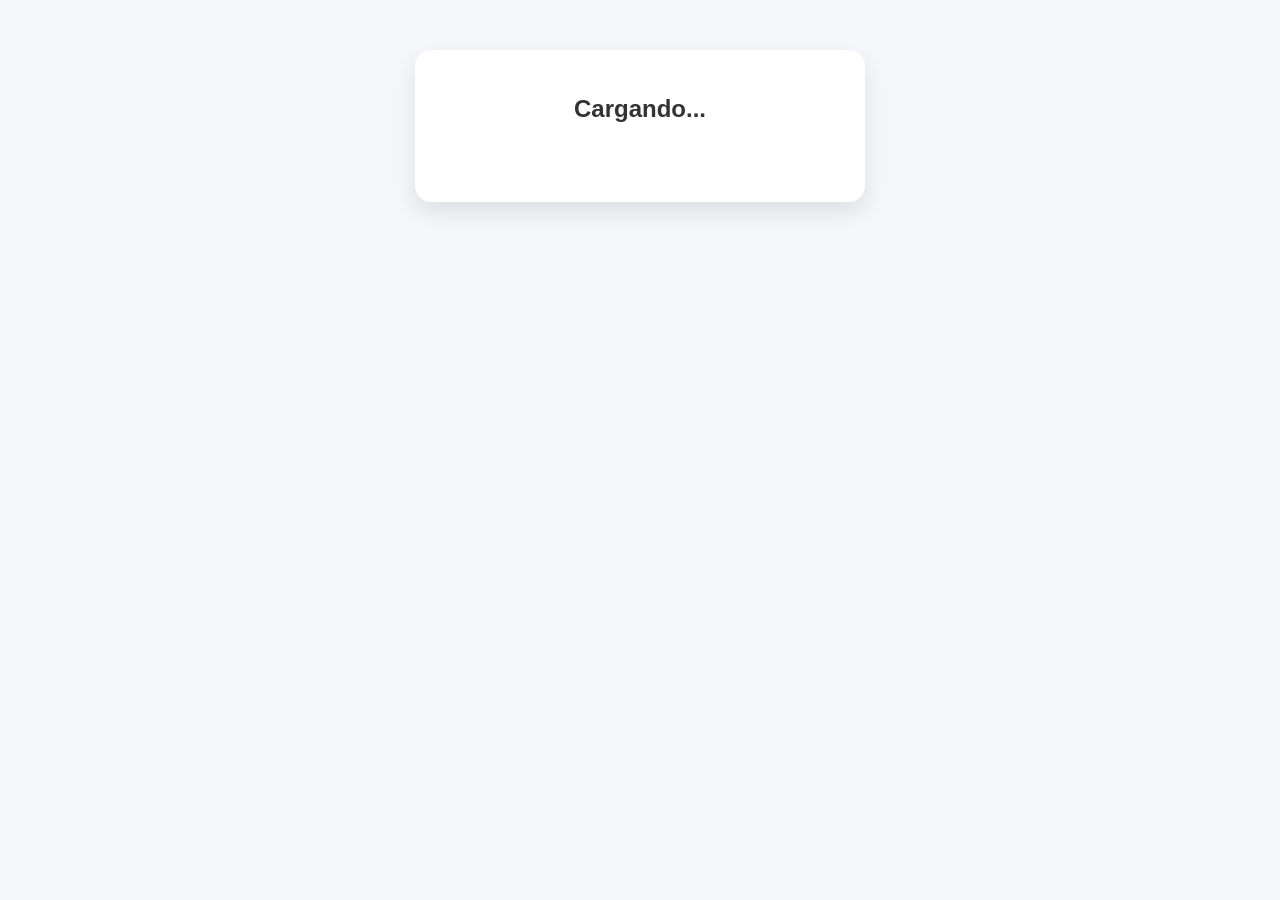
==== pet.html @ e0be5c16 "primer commit koopa" ====
<!DOCTYPE html>
<html>

<head>
  <title>Koopa - Mascota</title>
  <link rel="stylesheet" href="style.css">
</head>

<body>

  <section class="card">

    <h1 id="nombre">Cargando...</h1>

    <p id="notas"></p>

    <a id="telefono" class="btn"></a>

  </section>

  <script>

    const params = new URLSearchParams(window.location.search);
    const petId = params.get("id");

    const BASE_ID = "appbEqRXSQVE5bToX";
    const TOKEN = "TU_TOKEN"; // 🔴 MISMO TOKEN

    async function cargarDatos() {
      try {

        // 1. Obtener mascota
        const petRes = await fetch(`https://api.airtable.com/v0/${BASE_ID}/Mascotas/${petId}`, {
          headers: {
            Authorization: `Bearer ${TOKEN}`
          }
        });

        const petData = await petRes.json();

        if (!petData.fields) {
          document.getElementById("nombre").innerText = "Mascota no encontrada";
          return;
        }

        const mascota = petData.fields;

        document.getElementById("nombre").innerText = mascota["Nombre de la mascota"] || "Sin nombre";
        document.getElementById("notas").innerText = mascota["Notas"] || "";

        // 2. Obtener propietario
        const propietarioId = mascota["Propietario"]?.[0];

        if (!propietarioId) {
          document.getElementById("telefono").innerText = "Sin contacto";
          return;
        }

        // 3. Obtener usuario
        const userRes = await fetch(`https://api.airtable.com/v0/${BASE_ID}/Usuarios/${propietarioId}`, {
          headers: {
            Authorization: `Bearer ${TOKEN}`
          }
        });

        const userData = await userRes.json();
        const usuario = userData.fields;

        const telefono = usuario["telefono"];

        const telLink = document.getElementById("telefono");

        if (!telefono) {
          telLink.innerText = "Teléfono no disponible";
          return;
        }

        // 4. Botón llamar
        telLink.innerText = "📞 Llamar al dueño";
        telLink.href = "tel:" + telefono;

      } catch (error) {
        console.error("Error:", error);
      }
    }

    cargarDatos();

  </script>

</body>

</html>
---- style.css ----
body {
  font-family: Arial, sans-serif;
  background: #f5f7fa;
  margin: 0;
  padding: 0;
  text-align: center;
}

/* CONTENEDORES */
.container, .card {
  max-width: 400px;
  margin: 50px auto;
  background: white;
  padding: 25px;
  border-radius: 16px;
  box-shadow: 0 10px 25px rgba(0,0,0,0.1);
}

/* TITULOS */
h1 {
  color: #333;
  margin-bottom: 10px;
}

h3 {
  text-align: left;
  margin-top: 20px;
  color: #666;
}

/* INPUTS */
input, textarea, select {
  width: 90%;
  padding: 12px;
  margin: 10px 0;
  border-radius: 8px;
  border: 1px solid #ddd;
  font-size: 14px;
  transition: 0.2s;
}

input:focus, textarea:focus, select:focus {
  border-color: #ff7a18;
  outline: none;
}

/* BOTÓN */
button {
  background: linear-gradient(135deg, #ff7a18, #ffb347);
  color: white;
  padding: 14px;
  border: none;
  border-radius: 10px;
  width: 95%;
  font-size: 16px;
  cursor: pointer;
  transition: 0.2s;
}

button:hover {
  transform: scale(1.03);
}

/* QR */
img {
  margin-top: 20px;
}

/* LINK */
#link {
  font-size: 12px;
  word-break: break-all;
  color: #888;
}

/* BOTONES CONTACTO */
a {
  display: block;
  margin: 10px 0;
  padding: 14px;
  border-radius: 10px;
  text-decoration: none;
  font-weight: bold;
}

/* LLAMAR */
.call {
  background: #4CAF50;
  color: white;
}

/* WHATSAPP */
.whatsapp {
  background: #25D366;
  color: white;
}

/* EFECTO TARJETA */
.card {
  animation: fadeIn 0.5s ease;
}

@keyframes fadeIn {
  from { opacity: 0; transform: translateY(10px); }
  to { opacity: 1; transform: translateY(0); }
}
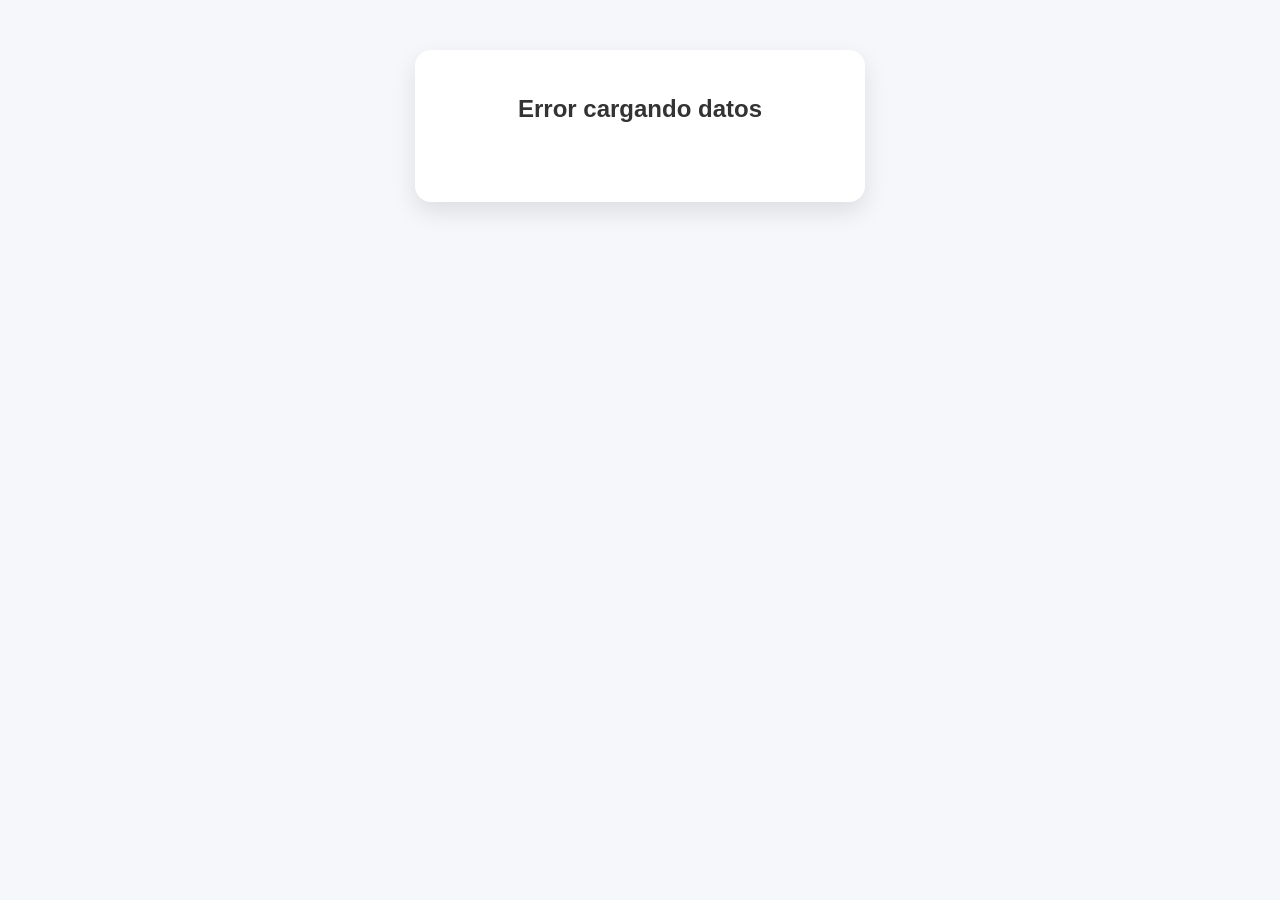
==== commit 75c67c0b: "fix pet page backend" ====
--- a/pet.html
+++ b/pet.html
@@ -23,64 +23,33 @@
     const params = new URLSearchParams(window.location.search);
     const petId = params.get("id");
 
-    const BASE_ID = "appbEqRXSQVE5bToX";
-    const TOKEN = "TU_TOKEN"; // 🔴 MISMO TOKEN
-
     async function cargarDatos() {
       try {
 
-        // 1. Obtener mascota
-        const petRes = await fetch(`https://api.airtable.com/v0/${BASE_ID}/Mascotas/${petId}`, {
-          headers: {
-            Authorization: `Bearer ${TOKEN}`
-          }
-        });
+        // 🔥 LLAMADA A TU BACKEND (NO AIRTABLE)
+        const res = await fetch(`/api/getPet?id=${petId}`);
+        const data = await res.json();
 
-        const petData = await petRes.json();
-
-        if (!petData.fields) {
+        if (!data || data.error) {
           document.getElementById("nombre").innerText = "Mascota no encontrada";
           return;
         }
 
-        const mascota = petData.fields;
-
-        document.getElementById("nombre").innerText = mascota["Nombre de la mascota"] || "Sin nombre";
-        document.getElementById("notas").innerText = mascota["Notas"] || "";
-
-        // 2. Obtener propietario
-        const propietarioId = mascota["Propietario"]?.[0];
-
-        if (!propietarioId) {
-          document.getElementById("telefono").innerText = "Sin contacto";
-          return;
-        }
-
-        // 3. Obtener usuario
-        const userRes = await fetch(`https://api.airtable.com/v0/${BASE_ID}/Usuarios/${propietarioId}`, {
-          headers: {
-            Authorization: `Bearer ${TOKEN}`
-          }
-        });
-
-        const userData = await userRes.json();
-        const usuario = userData.fields;
-
-        const telefono = usuario["telefono"];
+        document.getElementById("nombre").innerText = data.nombre || "Sin nombre";
+        document.getElementById("notas").innerText = data.notas || "";
 
         const telLink = document.getElementById("telefono");
 
-        if (!telefono) {
+        if (data.telefono) {
+          telLink.innerText = "📞 Llamar al dueño";
+          telLink.href = "tel:" + data.telefono;
+        } else {
           telLink.innerText = "Teléfono no disponible";
-          return;
         }
 
-        // 4. Botón llamar
-        telLink.innerText = "📞 Llamar al dueño";
-        telLink.href = "tel:" + telefono;
-
       } catch (error) {
-        console.error("Error:", error);
+        console.error(error);
+        document.getElementById("nombre").innerText = "Error cargando datos";
       }
     }
 
